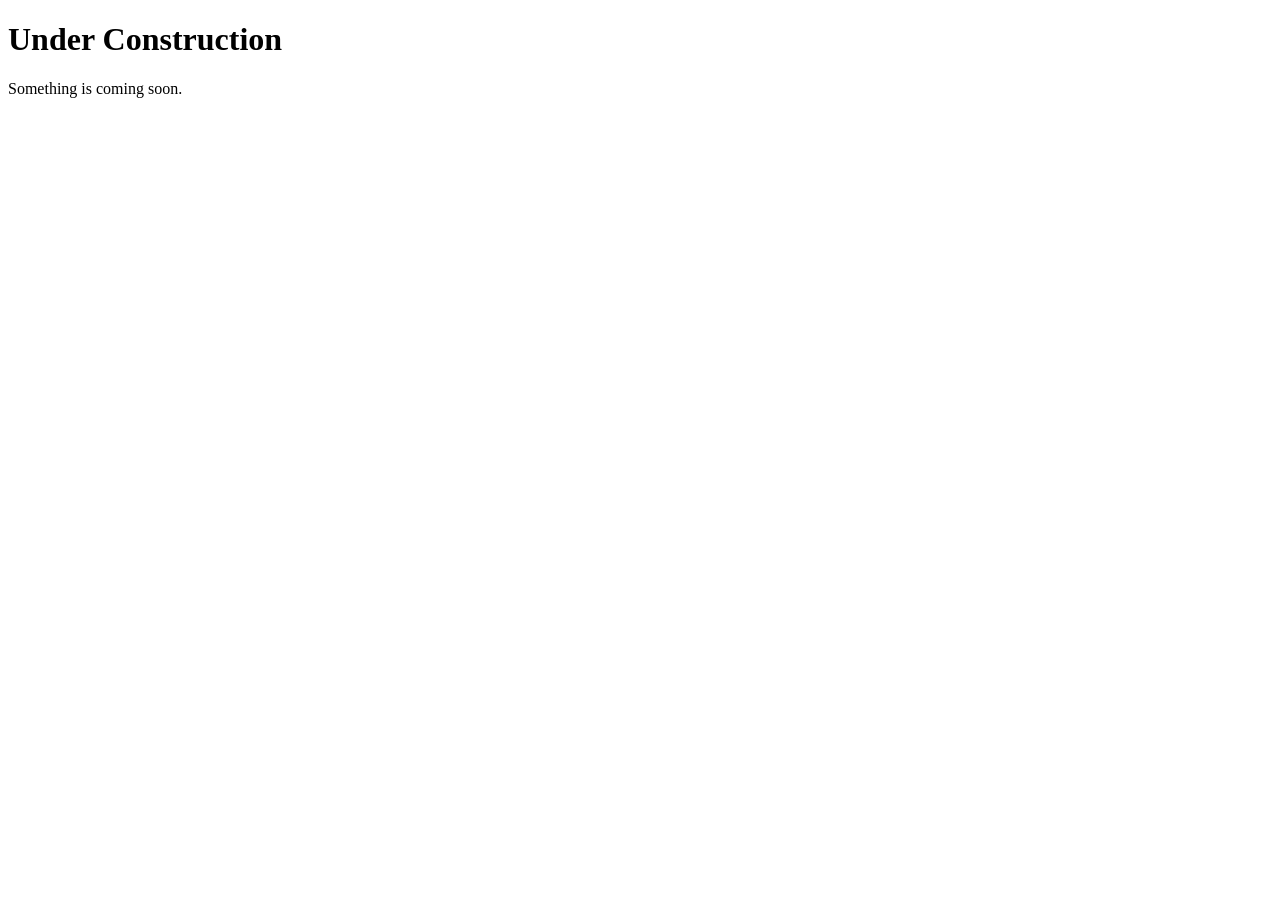
==== index.html @ fe4c602f "set up index file to test connection" ====
<!DOCTYPE html>
<html lang="en">
  <head>
    <meta charset="UTF-8">
    <meta name="viewport" content="width=device-width, initial-scale=1.0">
    <title>My Site</title>
  </head>
  <body>
    <h1>Under Construction</h1>
    <p>Something is coming soon.</p>
  </body>
</html>
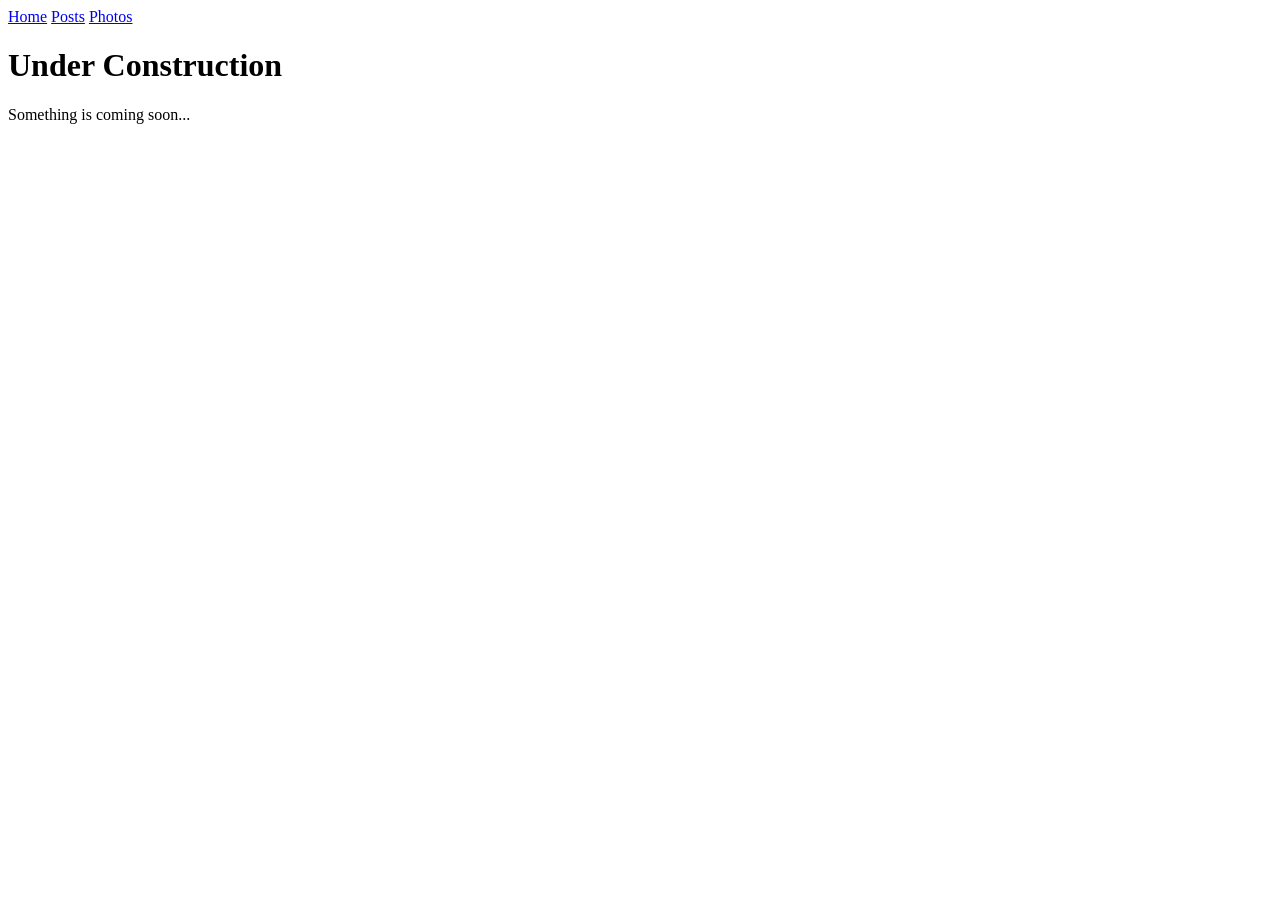
==== commit fec5e6b1: "test" ====
--- a/index.html
+++ b/index.html
@@ -3,10 +3,15 @@
   <head>
     <meta charset="UTF-8">
     <meta name="viewport" content="width=device-width, initial-scale=1.0">
-    <title>My Site</title>
+    <title>Chuck's Place</title>
   </head>
   <body>
+    <nav>
+      <a href="/">Home</a>
+      <a href="/posts">Posts</a>
+      <a href="/photos">Photos</a>
+    </nav>
     <h1>Under Construction</h1>
-    <p>Something is coming soon.</p>
+    <p>Something is coming soon...</p>
   </body>
 </html>
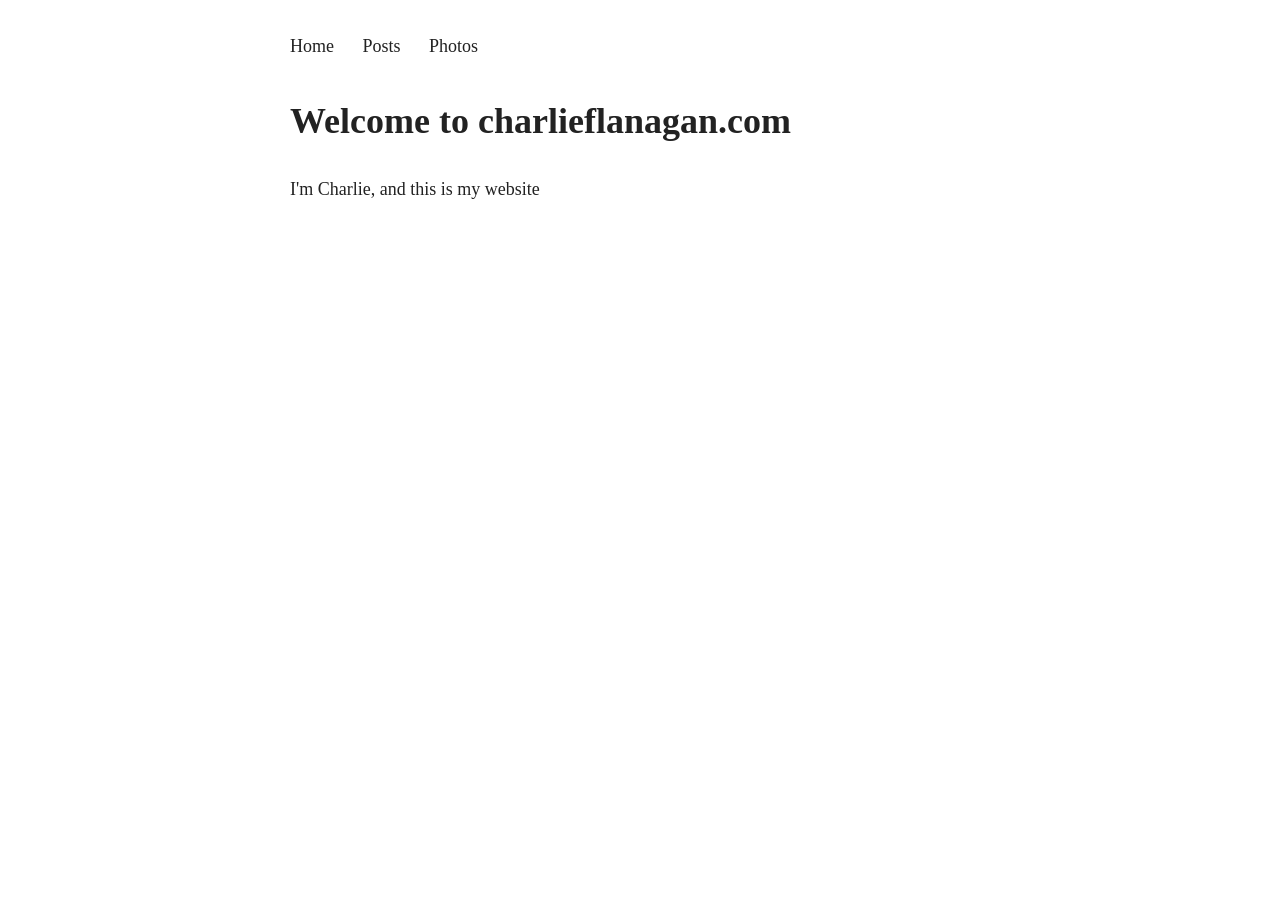
==== commit 49133d33: "format testing" ====
--- a/index.html
+++ b/index.html
@@ -4,14 +4,15 @@
     <meta charset="UTF-8">
     <meta name="viewport" content="width=device-width, initial-scale=1.0">
     <title>Chuck's Place</title>
+    <link rel="stylesheet" href="/style.css">
   </head>
   <body>
     <nav>
       <a href="/">Home</a>
       <a href="/posts">Posts</a>
-      <a href="/photos">Photos</a>
+      <a href="/portfolio">Photos</a>
     </nav>
-    <h1>Under Construction</h1>
-    <p>Something is coming soon...</p>
+    <h1>Welcome to charlieflanagan.com</h1>
+    <p>I'm Charlie, and this is my website</p>
   </body>
 </html>
--- a/style.css
+++ b/style.css
@@ -0,0 +1,19 @@
+body {
+  max-width: 700px;
+  margin: auto;
+  font-family: Georgia, serif;
+  font-size: 18px;
+  line-height: 1.6;
+  padding: 2rem;
+  color: #222;
+}
+
+nav {
+  margin-bottom: 2rem;
+}
+
+nav a {
+  margin-right: 1.5rem;
+  text-decoration: none;
+  color: #222;
+}
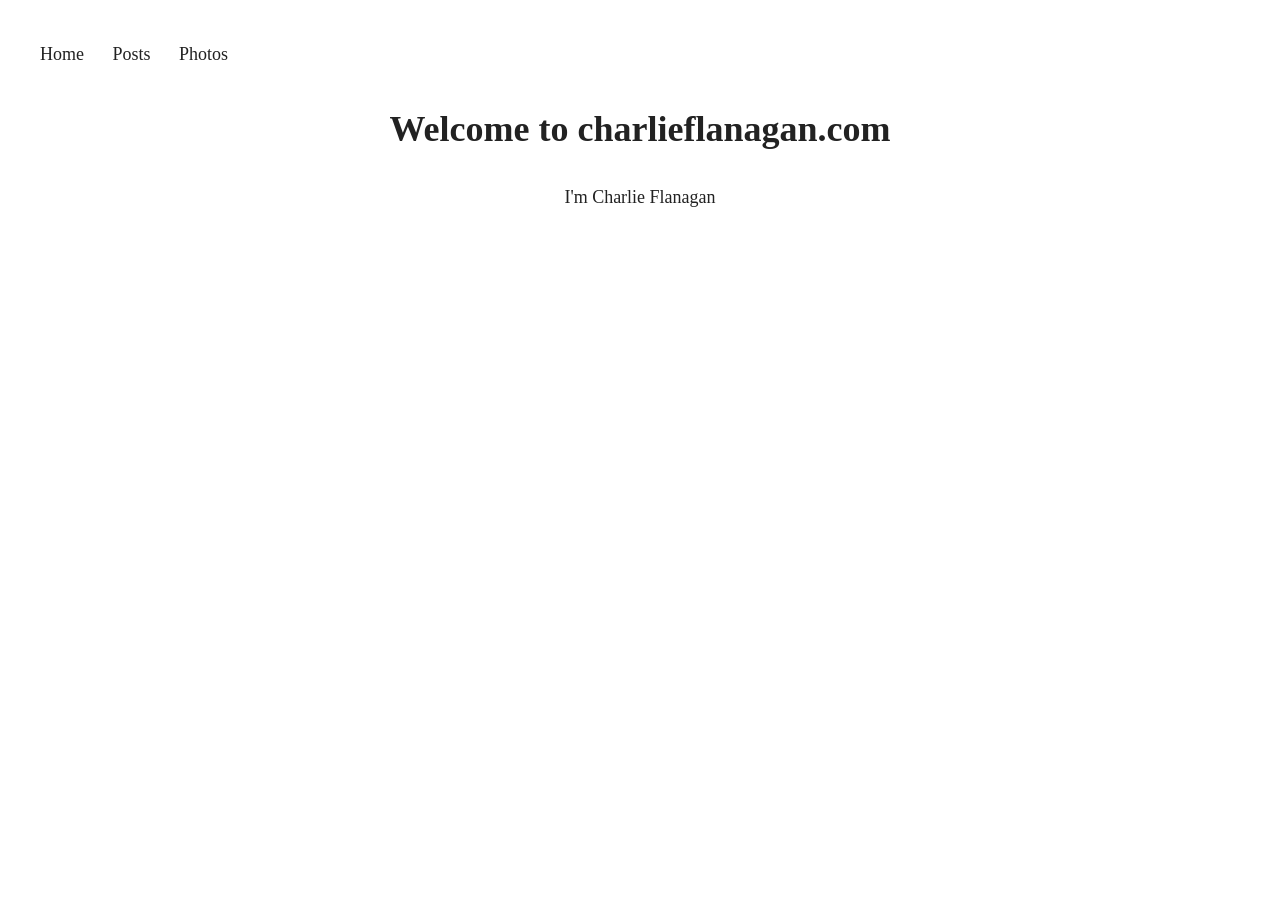
==== commit 199b4bc7: "setup blog and first post" ====
--- a/index.html
+++ b/index.html
@@ -12,7 +12,10 @@
       <a href="/posts">Posts</a>
       <a href="/portfolio">Photos</a>
     </nav>
-    <h1>Welcome to charlieflanagan.com</h1>
-    <p>I'm Charlie, and this is my website</p>
+
+    <div class="hero">
+      <h1>Welcome to charlieflanagan.com</h1>
+      <p>I'm Charlie Flanagan</p>
+    </div>
   </body>
 </html>
--- a/style.css
+++ b/style.css
@@ -1,6 +1,4 @@
 body {
-  max-width: 700px;
-  margin: auto;
   font-family: Georgia, serif;
   font-size: 18px;
   line-height: 1.6;
@@ -16,4 +14,13 @@
   margin-right: 1.5rem;
   text-decoration: none;
   color: #222;
+}
+
+.container {
+    max-width: 700px;
+    margin: auto;
+}
+
+.hero {
+    text-align: center;
 }
